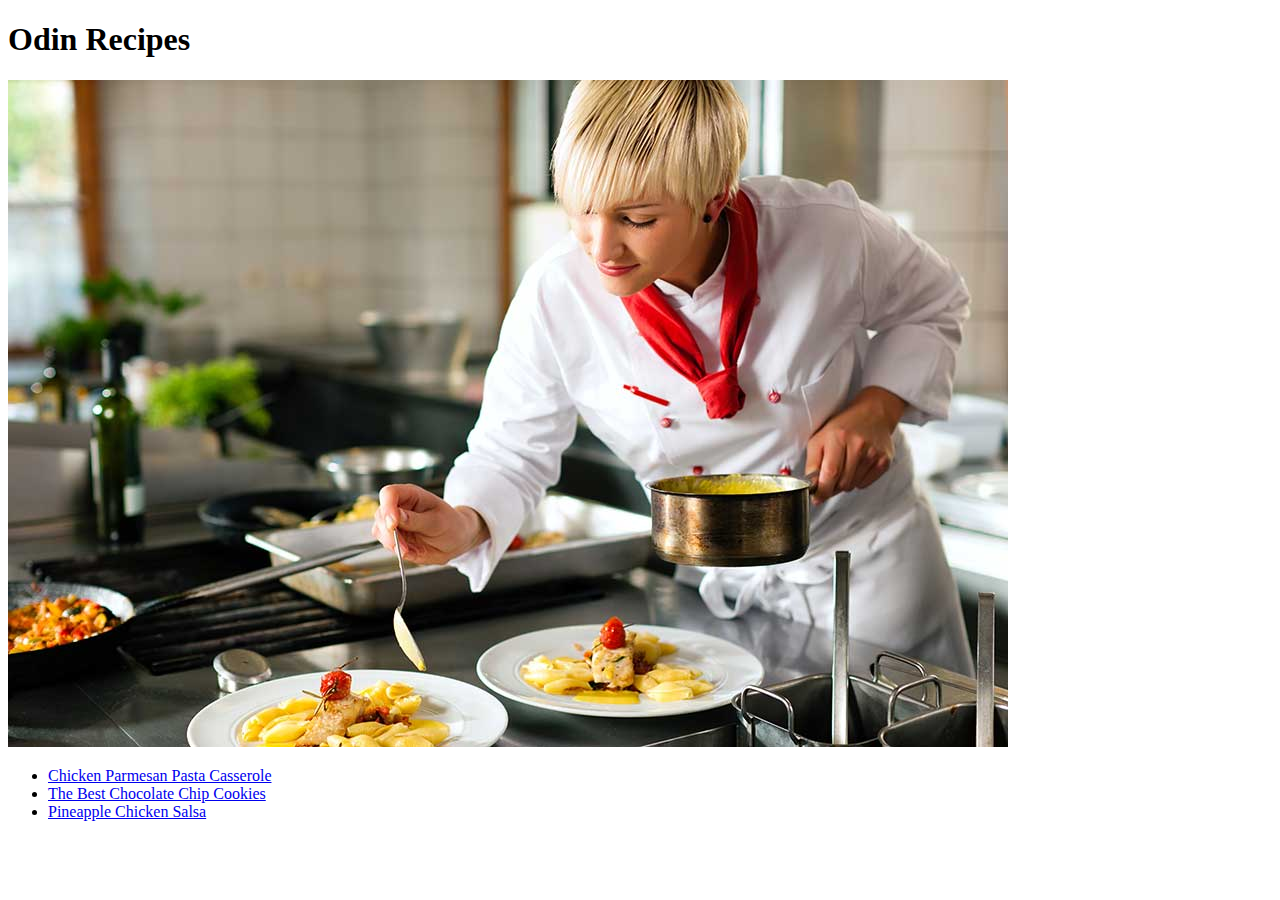
==== index.html @ f91ea882 "all page foundations added, added page images" ====
<!DOCTYPE html>
<html lang="en">
    <head>
        <meta charset="UTF-8">
        <title>Odin Recipes</title>
    </head>
    <body>
        <h1>Odin Recipes</h1>

        <img src="./images/chef.jpg" alt="Chef">

        <ul>
        <li><a href="./recipes/Chicken_Parmesan_Pasta_Casserole.html">Chicken Parmesan Pasta Casserole</a></li>
        <li><a href="./recipes/Chocolate_Chip_Cookie.html">The Best Chocolate Chip Cookies</a></li>
        <li><a href="./recipes/Pineapple_Salsa_Chicken.html">Pineapple Chicken Salsa</a></li>
        </ul>


    </body>


</html>
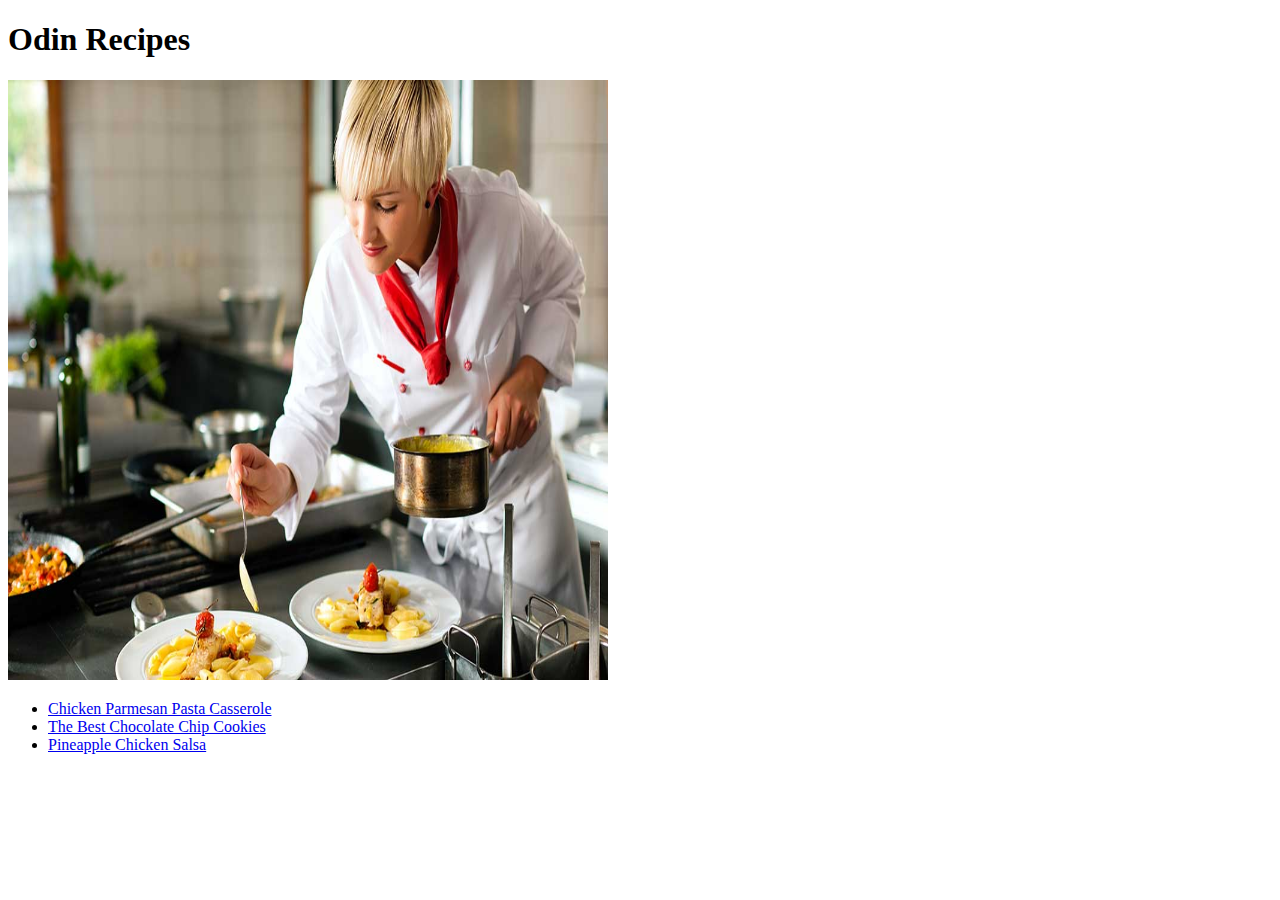
==== commit a842f96d: "Added image and content to Chicken_Parmesan_Pasta_Casserole.html, added link back to homepage" ====
--- a/index.html
+++ b/index.html
@@ -7,7 +7,7 @@
     <body>
         <h1>Odin Recipes</h1>
 
-        <img src="./images/chef.jpg" alt="Chef">
+        <img src="./images/chef.jpg" alt="Chef" style="width:600px;height:600px;">
 
         <ul>
         <li><a href="./recipes/Chicken_Parmesan_Pasta_Casserole.html">Chicken Parmesan Pasta Casserole</a></li>
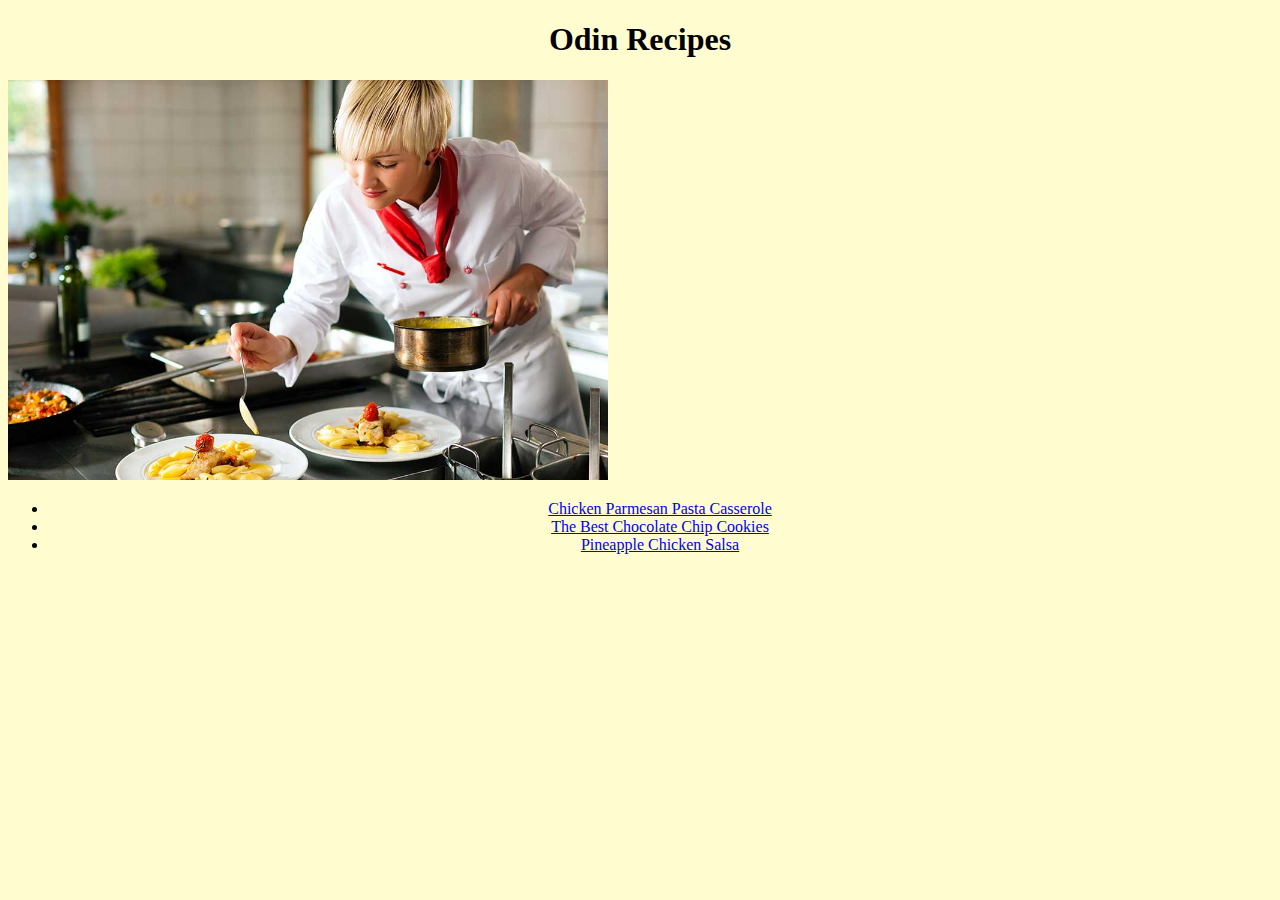
==== commit f64178d7: "Added styles.css and yellow background to project" ====
--- a/index.html
+++ b/index.html
@@ -3,16 +3,17 @@
     <head>
         <meta charset="UTF-8">
         <title>Odin Recipes</title>
+        <link rel="stylesheet" href="styles.css">
     </head>
     <body>
         <h1>Odin Recipes</h1>
 
-        <img src="./images/chef.jpg" alt="Chef" style="width:600px;height:600px;">
+        <img src="./images/chef.jpg" alt="Chef" class="center">
 
         <ul>
-        <li><a href="./recipes/Chicken_Parmesan_Pasta_Casserole.html">Chicken Parmesan Pasta Casserole</a></li>
-        <li><a href="./recipes/Chocolate_Chip_Cookie.html">The Best Chocolate Chip Cookies</a></li>
-        <li><a href="./recipes/Pineapple_Salsa_Chicken.html">Pineapple Chicken Salsa</a></li>
+        <li class="recipe"><a href="./recipes/Chicken_Parmesan_Pasta_Casserole.html">Chicken Parmesan Pasta Casserole</a></li>
+        <li class="recipe"><a href="./recipes/Chocolate_Chip_Cookie.html">The Best Chocolate Chip Cookies</a></li>
+        <li class="recipe"><a href="./recipes/Pineapple_Salsa_Chicken.html">Pineapple Chicken Salsa</a></li>
         </ul>
 
 
--- a/styles.css
+++ b/styles.css
@@ -0,0 +1,19 @@
+* {
+    background-color: #FFFDD0;
+}
+
+h1 {
+    text-align: center;
+}
+
+.center{
+    height: auto;
+    width: 600px;
+    margin-left: auto;
+    margin-right: auto;
+}
+
+.recipe{
+    font-size: 16px;
+    text-align: center;
+}